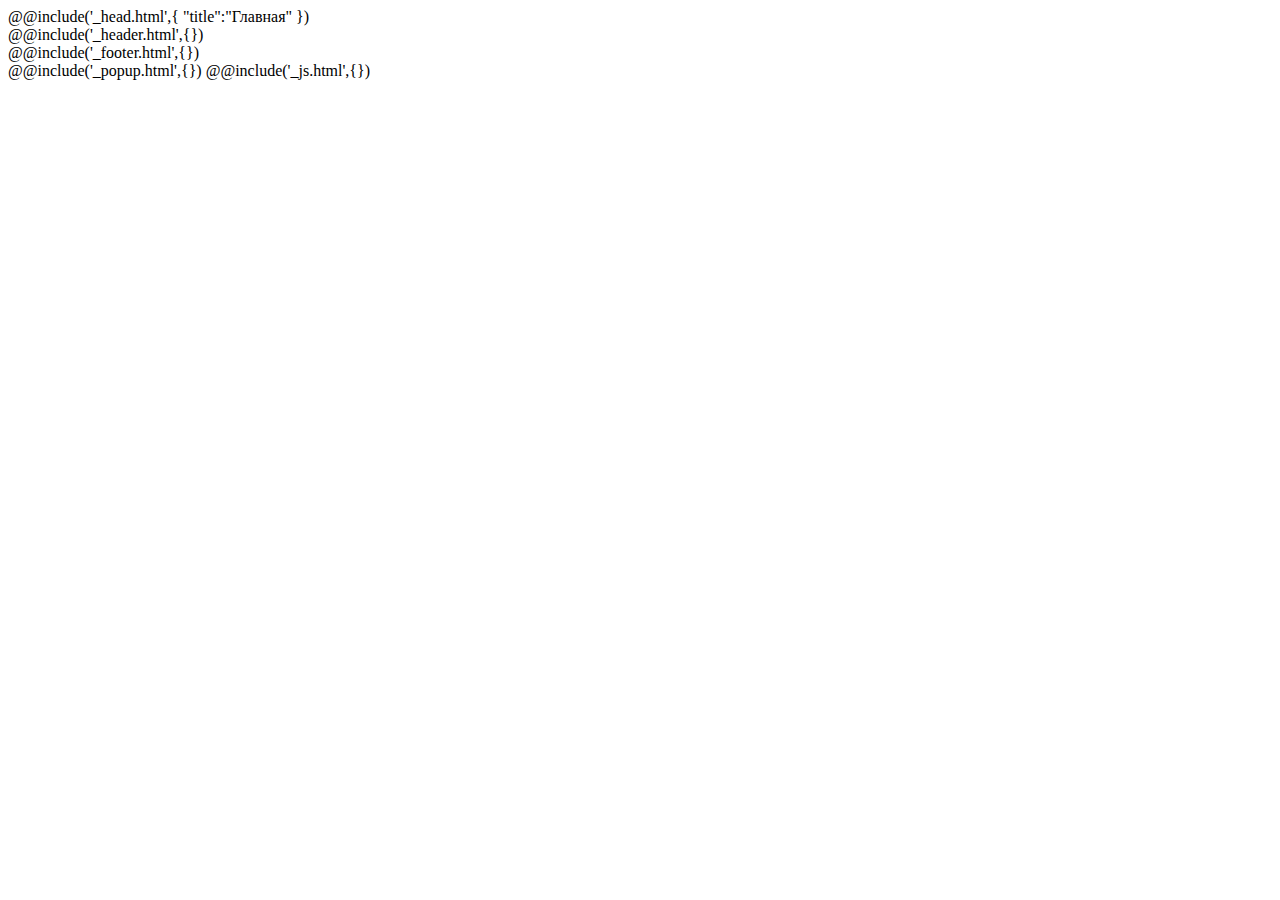
==== #src/index.html @ eb89595a "Стартовые файлы" ====
<!DOCTYPE html>
<html lang="ru">
@@include('_head.html',{
"title":"Главная"
})

<body>
	<div class="wrapper">
		@@include('_header.html',{})
		<main class="page">

			<!-- @@include('_slider-index.html',{}) -->

			<section id="about" class="about">
				<div class="_container">

				</div>
			</section>

			<section id="about" class="about">
				<div class="_container">

				</div>
			</section>

			<section id="about" class="about">
				<div class="_container">

				</div>
			</section> 

			<section id="about" class="about">
				<div class="_container">

				</div>
			</section>

		</main>
		@@include('_footer.html',{})
	</div>
	@@include('_popup.html',{})
	@@include('_js.html',{})
</body>

</html>
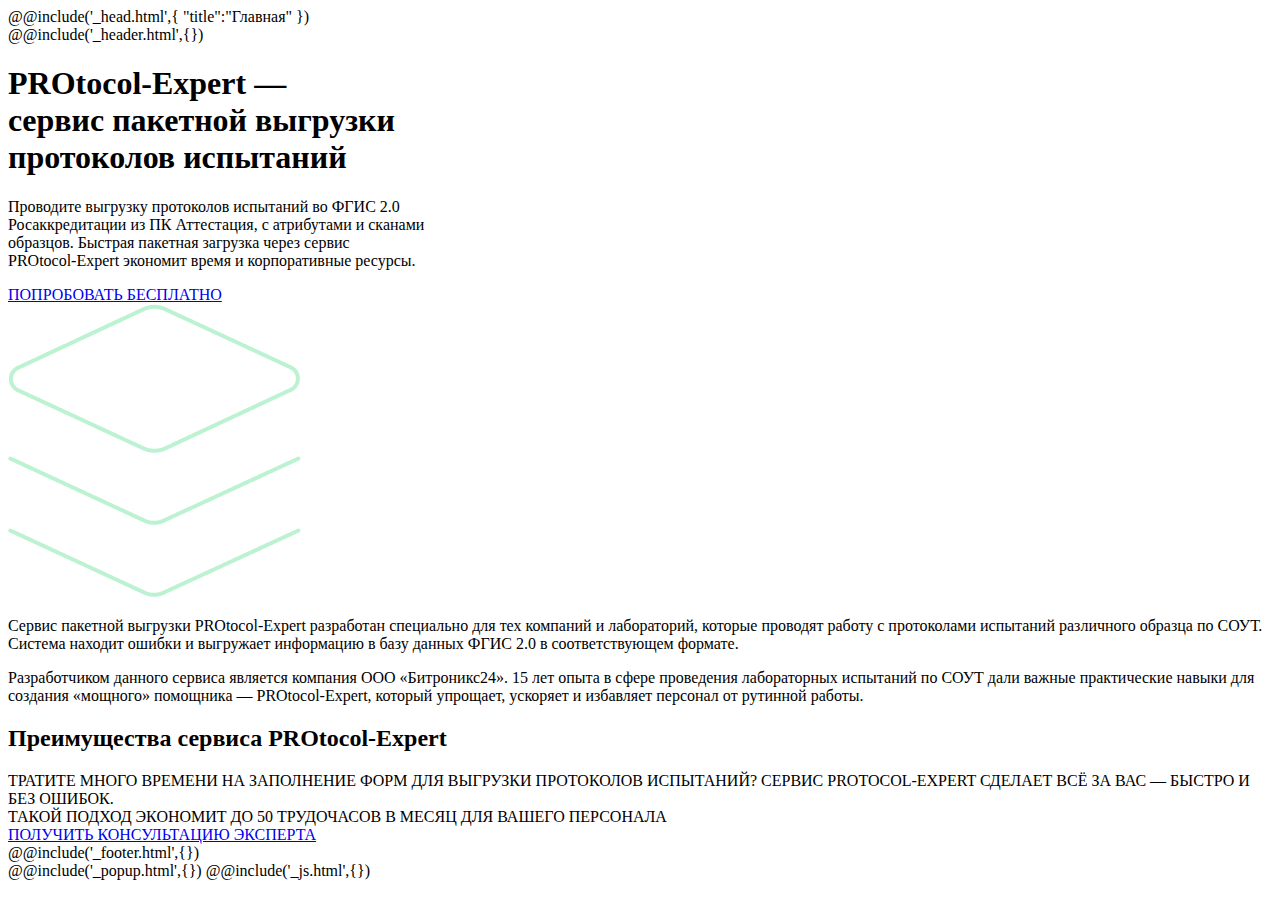
==== commit a431f656: "Шапка и несколко секций" ====
--- a/#src/index.html
+++ b/#src/index.html
@@ -13,25 +13,68 @@
 
 			<section id="about" class="about">
 				<div class="_container">
+					<h1 class="about__title">
+						PROtocol-Expert — <br>
+						cервис пакетной выгрузки <br>
+						протоколов испытаний
+					</h1>
+					<p class="about__subtitle">
+						Проводите выгрузку протоколов испытаний во ФГИС 2.0 <br>
+						Росаккредитации из ПК Аттестация, с атрибутами и сканами <br>
+						образцов. Быстрая пакетная загрузка через сервис <br>
+						PROtocol-Expert экономит время и корпоративные ресурсы.
+					</p>
+					<a href="#callback" class="about__link btn _popup-link">ПОПРОБОВАТЬ БЕСПЛАТНО</a>
+				</div>
+			</section>
+
+			<section id="service" class="service">
+				<div class="_container">
+					<div class="service__inner">
+						<div class="service__img">
+							<img src="img/about-service.jpg" alt="">
+						</div>
+						<div class="service__column">
+							<p class="service__text">
+								Сервис пакетной выгрузки <span>PROtocol-Expert</span> разработан специально для тех компаний и
+								лабораторий, которые
+								проводят работу с протоколами испытаний различного образца
+								по СОУТ. Система находит ошибки и выгружает информацию в базу данных ФГИС 2.0 в соответствующем формате.
+							</p>
+						</div>
+						<div class="service__column">
+							<p class="service__text">
+								Разработчиком данного сервиса является компания <span>ООО «Битроникс24»</span>. 15 лет опыта в сфере
+								проведения
+								лабораторных испытаний по СОУТ дали важные практические навыки для создания «мощного» помощника —
+								PROtocol-Expert, который упрощает, ускоряет и избавляет персонал от рутинной работы.
+							</p>
+						</div>
+					</div>
+				</div>
+			</section>
+
+			<section id="benefits" class="benefits">
+				<div class="_container">
+					<h2 class="benefits__title title">Преимущества сервиса PROtocol-Expert</h2>
+
+					<div class="benefits__inner">
+						<div class="benefits__column">
+
+						</div>
+					</div>
 
 				</div>
 			</section>
 
-			<section id="about" class="about">
+			<section id="consult" class="consult">
 				<div class="_container">
-
-				</div>
-			</section>
-
-			<section id="about" class="about">
-				<div class="_container">
-
-				</div>
-			</section> 
-
-			<section id="about" class="about">
-				<div class="_container">
-
+					<div class="consult__text">
+						ТРАТИТЕ МНОГО ВРЕМЕНИ НА ЗАПОЛНЕНИЕ ФОРМ ДЛЯ ВЫГРУЗКИ ПРОТОКОЛОВ ИСПЫТАНИЙ?
+						<span>СЕРВИС PROTOCOL-EXPERT СДЕЛАЕТ ВСЁ ЗА ВАС — БЫСТРО И БЕЗ ОШИБОК.</span> <br>
+						ТАКОЙ ПОДХОД ЭКОНОМИТ ДО 50 ТРУДОЧАСОВ В МЕСЯЦ ДЛЯ ВАШЕГО ПЕРСОНАЛА
+					</div>
+					<a href="#callback" class="consult__link btn _popup-link">ПОЛУЧИТЬ КОНСУЛЬТАЦИЮ ЭКСПЕРТА</a>
 				</div>
 			</section>
 
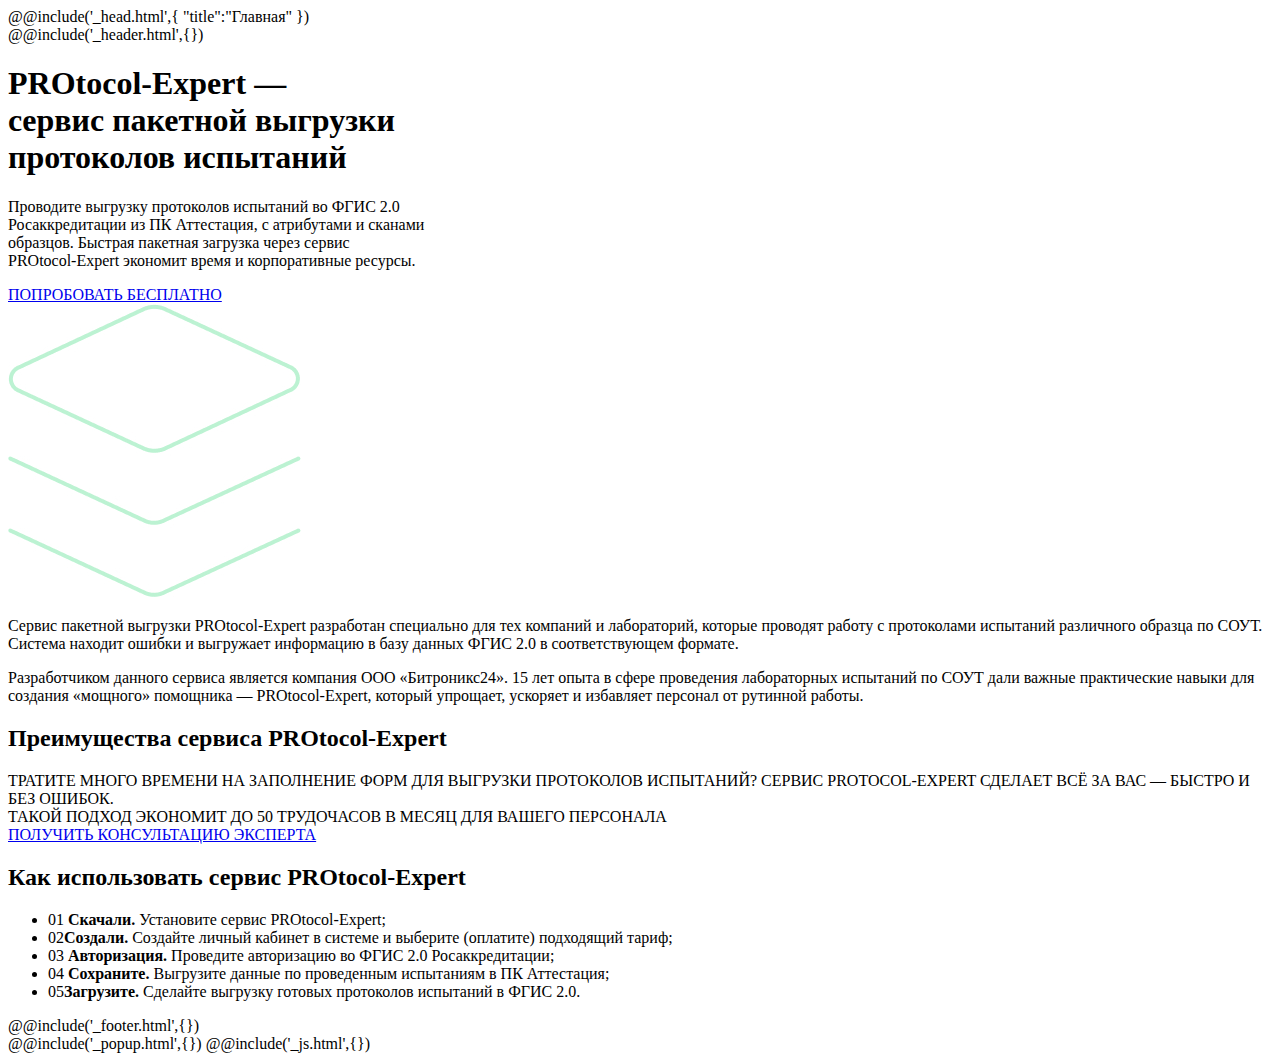
==== commit ee0dcdd6: "Секция и подвал" ====
--- a/#src/index.html
+++ b/#src/index.html
@@ -78,6 +78,39 @@
 				</div>
 			</section>
 
+			<section id="usage" class="usage">
+				<div class="_container">
+					<h2 class="usage__title title">Как использовать сервис PROtocol-Expert</h2>
+
+					<ul class="usage__list">
+						<li class="usage__list-item">
+							<span>01</span> <strong>Скачали.</strong> Установите сервис PROtocol-Expert;
+						</li>
+						<li class="usage__list-item">
+							<span>02</span><strong>Создали.</strong> Создайте личный кабинет в системе и выберите
+							(оплатите)
+							подходящий тариф;
+						</li>
+						<li class="usage__list-item">
+							<span>03</span> <strong>Авторизация.</strong> Проведите авторизацию во ФГИС 2.0 Росаккредитации;
+						</li>
+						<li class="usage__list-item">
+							<span>04</span> <strong>Сохраните.</strong> Выгрузите данные по проведенным испытаниям в ПК
+							Аттестация;
+						</li>
+						<li class="usage__list-item">
+							<span>05</span><strong>Загрузите.</strong> Сделайте выгрузку готовых протоколов испытаний в
+							ФГИС
+							2.0.
+						</li>
+					</ul>
+
+				</div>
+			</section>
+
+
+
+
 		</main>
 		@@include('_footer.html',{})
 	</div>
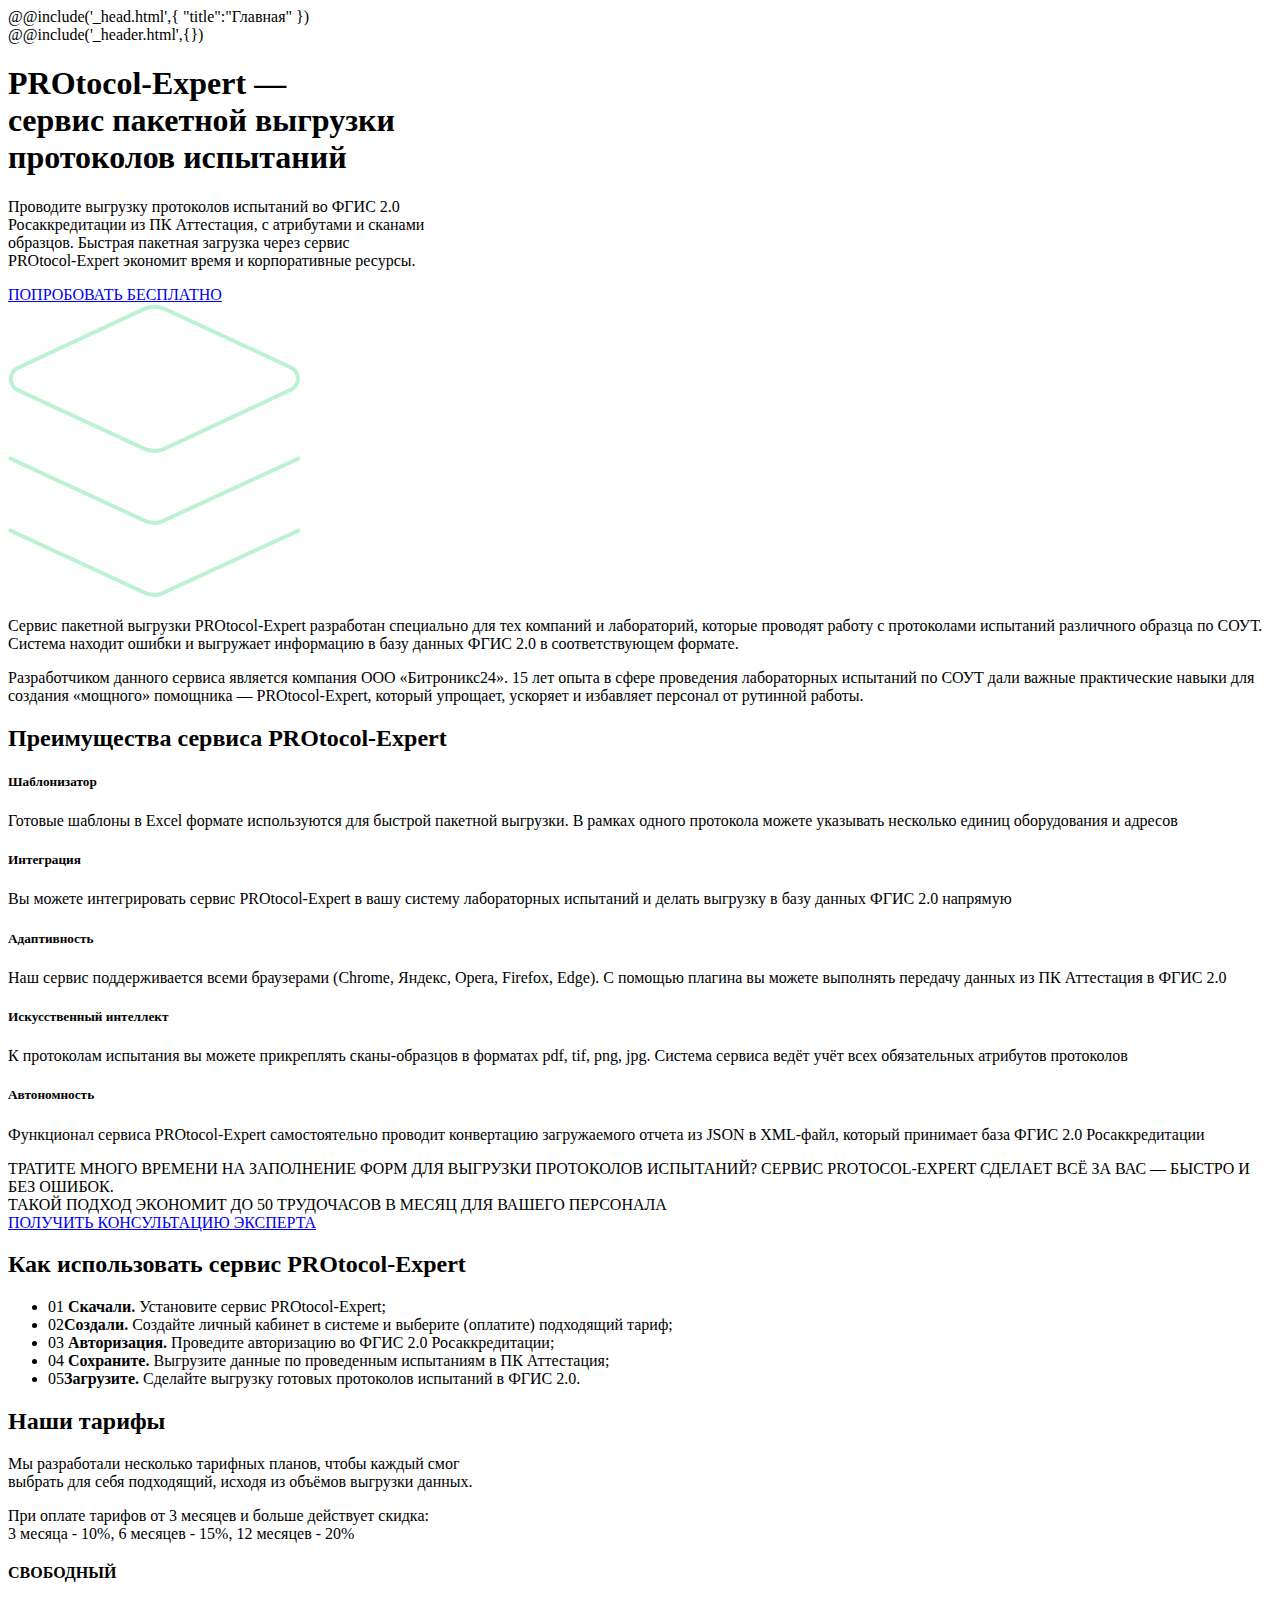
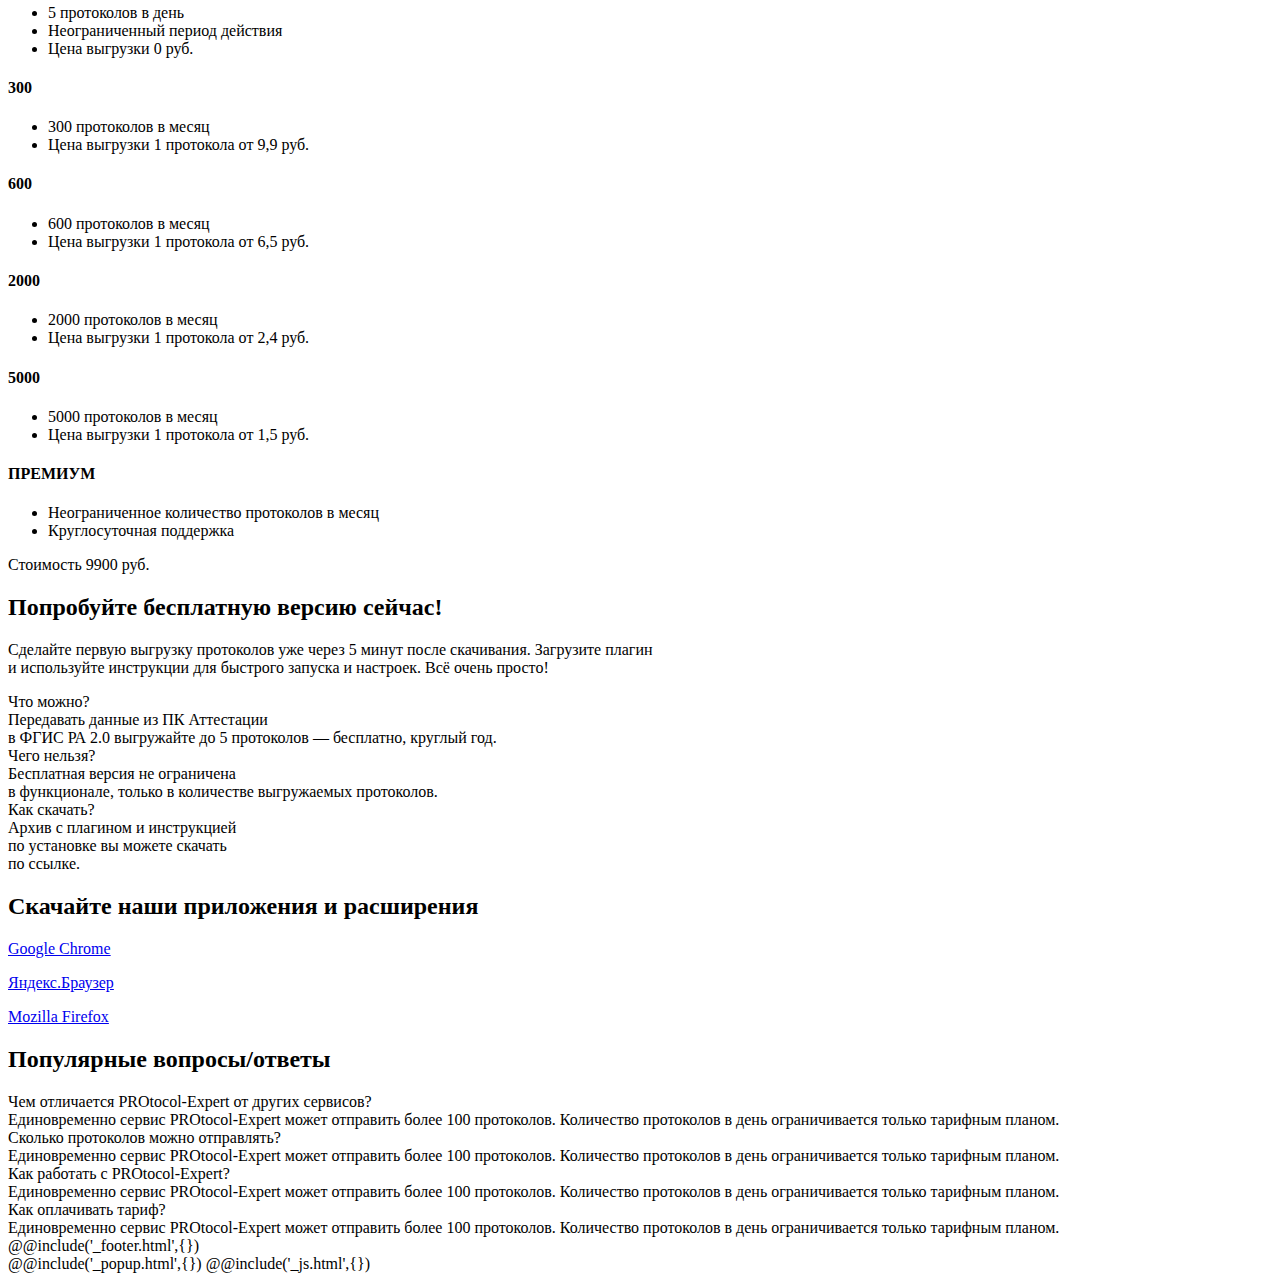
==== commit 15dd87b3: "Секция Популярные вопросы" ====
--- a/#src/index.html
+++ b/#src/index.html
@@ -59,9 +59,51 @@
 					<h2 class="benefits__title title">Преимущества сервиса PROtocol-Expert</h2>
 
 					<div class="benefits__inner">
-						<div class="benefits__column">
-
-						</div>
+
+						<div class="benefits__card">
+							<span class="benefits__card-icon benefits__card-icon-01"></span>
+							<h5 class="benefits__card-title">Шаблонизатор</h5>
+							<p class="benefits__card-text">
+								Готовые шаблоны в Excel формате используются для быстрой пакетной выгрузки. В рамках одного протокола
+								можете указывать несколько единиц оборудования и адресов
+							</p>
+						</div>
+
+						<div class="benefits__card">
+							<span class="benefits__card-icon benefits__card-icon-02"></span>
+							<h5 class="benefits__card-title">Интеграция</h5>
+							<p class="benefits__card-text">
+								Вы можете интегрировать сервис PROtocol-Expert в вашу систему лабораторных испытаний
+								и делать выгрузку в базу данных ФГИС 2.0 напрямую
+							</p>
+						</div>
+
+						<div class="benefits__card">
+							<span class="benefits__card-icon benefits__card-icon-03"></span>
+							<h5 class="benefits__card-title">Адаптивность</h5>
+							<p class="benefits__card-text">
+								Наш сервис поддерживается всеми браузерами (Chrome, Яндекс, Opera, Firefox, Edge).
+								С помощью плагина вы можете выполнять передачу данных из ПК Аттестация в ФГИС 2.0 </p>
+						</div>
+
+						<div class="benefits__card">
+							<span class="benefits__card-icon benefits__card-icon-04"></span>
+							<h5 class="benefits__card-title">Искусственный интеллект</h5>
+							<p class="benefits__card-text">
+								К протоколам испытания вы можете прикреплять сканы-образцов в форматах pdf, tif, png, jpg. Система
+								сервиса ведёт учёт всех обязательных атрибутов протоколов
+							</p>
+						</div>
+
+						<div class="benefits__card">
+							<span class="benefits__card-icon benefits__card-icon-05"></span>
+							<h5 class="benefits__card-title">Автономность</h5>
+							<p class="benefits__card-text">
+								Функционал сервиса PROtocol-Expert самостоятельно проводит конвертацию загружаемого отчета из JSON в
+								XML-файл, который принимает база ФГИС 2.0 Росаккредитации
+							</p>
+						</div>
+
 					</div>
 
 				</div>
@@ -108,7 +150,207 @@
 				</div>
 			</section>
 
-
+			<section id="tariffs" class="tariffs">
+				<div class="_container">
+
+					<h2 class="tariffs__title title">Наши тарифы</h2>
+					<p class="tariffs__subtitle">
+						Мы разработали несколько тарифных планов, чтобы каждый смог <br>
+						выбрать для себя подходящий, исходя из объёмов выгрузки данных.
+					</p>
+					<p class="tariffs__subtitle">
+						При оплате тарифов от 3 месяцев и больше действует скидка: <br>
+						3 месяца - <span>10%</span>, 6 месяцев - <span>15%</span>, 12 месяцев - <span>20%</span>
+					</p>
+
+					<div class="tariffs__inner">
+
+						<div class="tariffs__column">
+							<div class="tariffs__card white">
+								<h4 class="tariffs__card-title">СВОБОДНЫЙ</h4>
+								<ul class="tariffs__card-list">
+									<li class="tariffs__card-list-item">5 протоколов в день</li>
+									<li class="tariffs__card-list-item">Неограниченный период действия</li>
+									<li class="tariffs__card-list-item">Цена выгрузки 0 руб. </li>
+								</ul>
+							</div>
+						</div>
+
+						<div class="tariffs__column">
+							<div class="tariffs__card">
+								<h4 class="tariffs__card-title">300</h4>
+								<ul class="tariffs__card-list">
+									<li class="tariffs__card-list-item">300 протоколов в месяц</li>
+									<li class="tariffs__card-list-item">Цена выгрузки 1 протокола от 9,9 руб.</li>
+								</ul>
+							</div>
+						</div>
+
+						<div class="tariffs__column">
+							<div class="tariffs__card">
+								<h4 class="tariffs__card-title">600</h4>
+								<ul class="tariffs__card-list">
+									<li class="tariffs__card-list-item">600 протоколов в месяц</li>
+									<li class="tariffs__card-list-item">Цена выгрузки 1 протокола от 6,5 руб.</li>
+								</ul>
+							</div>
+						</div>
+
+						<div class="tariffs__column">
+							<div class="tariffs__card">
+								<h4 class="tariffs__card-title">2000</h4>
+								<ul class="tariffs__card-list">
+									<li class="tariffs__card-list-item">2000 протоколов в месяц</li>
+									<li class="tariffs__card-list-item">Цена выгрузки 1 протокола от 2,4 руб.</li>
+								</ul>
+							</div>
+						</div>
+
+						<div class="tariffs__column">
+							<div class="tariffs__card">
+								<h4 class="tariffs__card-title">5000</h4>
+								<ul class="tariffs__card-list">
+									<li class="tariffs__card-list-item">5000 протоколов в месяц</li>
+									<li class="tariffs__card-list-item">Цена выгрузки 1 протокола от 1,5 руб.</li>
+								</ul>
+							</div>
+						</div>
+
+						<div class="tariffs__column">
+							<div class="tariffs__card green">
+								<h4 class="tariffs__card-title">ПРЕМИУМ</h4>
+								<ul class="tariffs__card-list">
+									<li class="tariffs__card-list-item">
+										Неограниченное количество
+										протоколов в месяц
+									</li>
+									<li class="tariffs__card-list-item">Круглосуточная поддержка</li>
+								</ul>
+								<p class="tariffs__card-price">Стоимость 9900 руб.</p>
+							</div>
+						</div>
+
+					</div>
+
+				</div>
+			</section>
+
+			<section id="free-version" class="free-version">
+				<div class="_container">
+
+					<div class="free-version__descp">
+
+						<h2 class="free-version__title title">Попробуйте бесплатную версию сейчас!</h2>
+						<p class="free-version__subtitle">
+							Сделайте первую выгрузку протоколов уже через 5 минут после скачивания. Загрузите плагин <br>
+							и используйте инструкции для быстрого запуска и настроек. Всё очень просто!
+						</p>
+
+						<div class="free-version__inner">
+							<div class="free-version__column">
+								<div class="free-version__cardText">
+									<span class="free-version__cardText-icon"></span>
+									<div class="free-version__cardText-text">
+										<span>Что можно?</span> <br>
+										Передавать данные из ПК Аттестации <br>
+										в ФГИС РА 2.0 выгружайте до 5 протоколов — бесплатно, круглый
+										год.
+									</div>
+								</div>
+							</div>
+
+							<div class="free-version__column">
+								<div class="free-version__cardText">
+									<span class="free-version__cardText-icon"></span>
+									<div class="free-version__cardText-text">
+										<span>Чего нельзя?</span> <br>
+										Бесплатная версия не ограничена <br>
+										в функционале, только в количестве выгружаемых протоколов.
+									</div>
+								</div>
+							</div>
+
+							<div class="free-version__column">
+								<div class="free-version__cardText">
+									<span class="free-version__cardText-icon"></span>
+									<div class="free-version__cardText-text">
+										<span>Как скачать?</span> <br>
+										Архив с плагином и инструкцией <br>
+										по установке вы можете скачать <br>
+										по ссылке.
+									</div>
+								</div>
+							</div>
+						</div>
+
+						<h2 class="free-version__load-title title">Скачайте наши приложения и расширения</h2>
+
+						<div class="free-version__inner-load">
+							<a href="#" class="free-version__loadCard">
+								<span class="free-version__loadCard-icon free-version__loadCard-icon-01"></span>
+								<p class="free-version__loadCard-text">Google Chrome</p>
+							</a>
+
+							<a href="#" class="free-version__loadCard">
+								<span class="free-version__loadCard-icon free-version__loadCard-icon-02"></span>
+								<p class="free-version__loadCard-text">Яндекс.Браузер</p>
+							</a>
+
+							<a href="#" class="free-version__loadCard">
+								<span class="free-version__loadCard-icon free-version__loadCard-icon-03"></span>
+								<p class="free-version__loadCard-text">Mozilla Firefox</p>
+							</a>
+						</div>
+
+					</div>
+
+				</div>
+			</section>
+
+
+			<section id="popular" class="popular">
+				<div class="_container">
+					<h2 class="popular__title title">Популярные вопросы/ответы</h2>
+
+					<div class="popular__spollers-block spollers-block" data-spollers data-one-spoller>
+						<div class="popular__spollers-block-item spollers-block__item">
+							<div class="popular__spollers-block-title spollers-block__title" data-spoller>Чем отличается
+								PROtocol-Expert от других сервисов?</div>
+							<div class="popular__spollers-block-body spollers-block__body">
+								Единовременно сервис PROtocol-Expert может отправить более 100 протоколов. Количество протоколов в день
+								ограничивается только тарифным планом.
+							</div>
+						</div>
+
+						<div class="popular__spollers-block-item spollers-block__item">
+							<div class="popular__spollers-block-title spollers-block__title" data-spoller>Сколько протоколов можно
+								отправлять?</div>
+							<div class="popular__spollers-block-body spollers-block__body">
+								Единовременно сервис PROtocol-Expert может отправить более 100 протоколов. Количество протоколов в день
+								ограничивается только тарифным планом.
+							</div>
+						</div>
+
+						<div class="popular__spollers-block-item spollers-block__item">
+							<div class="popular__spollers-block-title spollers-block__title" data-spoller>Как работать с
+								PROtocol-Expert?</div>
+							<div class="popular__spollers-block-body spollers-block__body">
+								Единовременно сервис PROtocol-Expert может отправить более 100 протоколов. Количество протоколов в день
+								ограничивается только тарифным планом.
+							</div>
+						</div>
+
+						<div class="popular__spollers-block-item spollers-block__item">
+							<div class="popular__spollers-block-title spollers-block__title" data-spoller>Как оплачивать тариф?</div>
+							<div class="popular__spollers-block-body spollers-block__body">
+								Единовременно сервис PROtocol-Expert может отправить более 100 протоколов. Количество протоколов в день
+								ограничивается только тарифным планом.
+							</div>
+						</div>
+					</div>
+
+				</div>
+			</section>
 
 
 		</main>
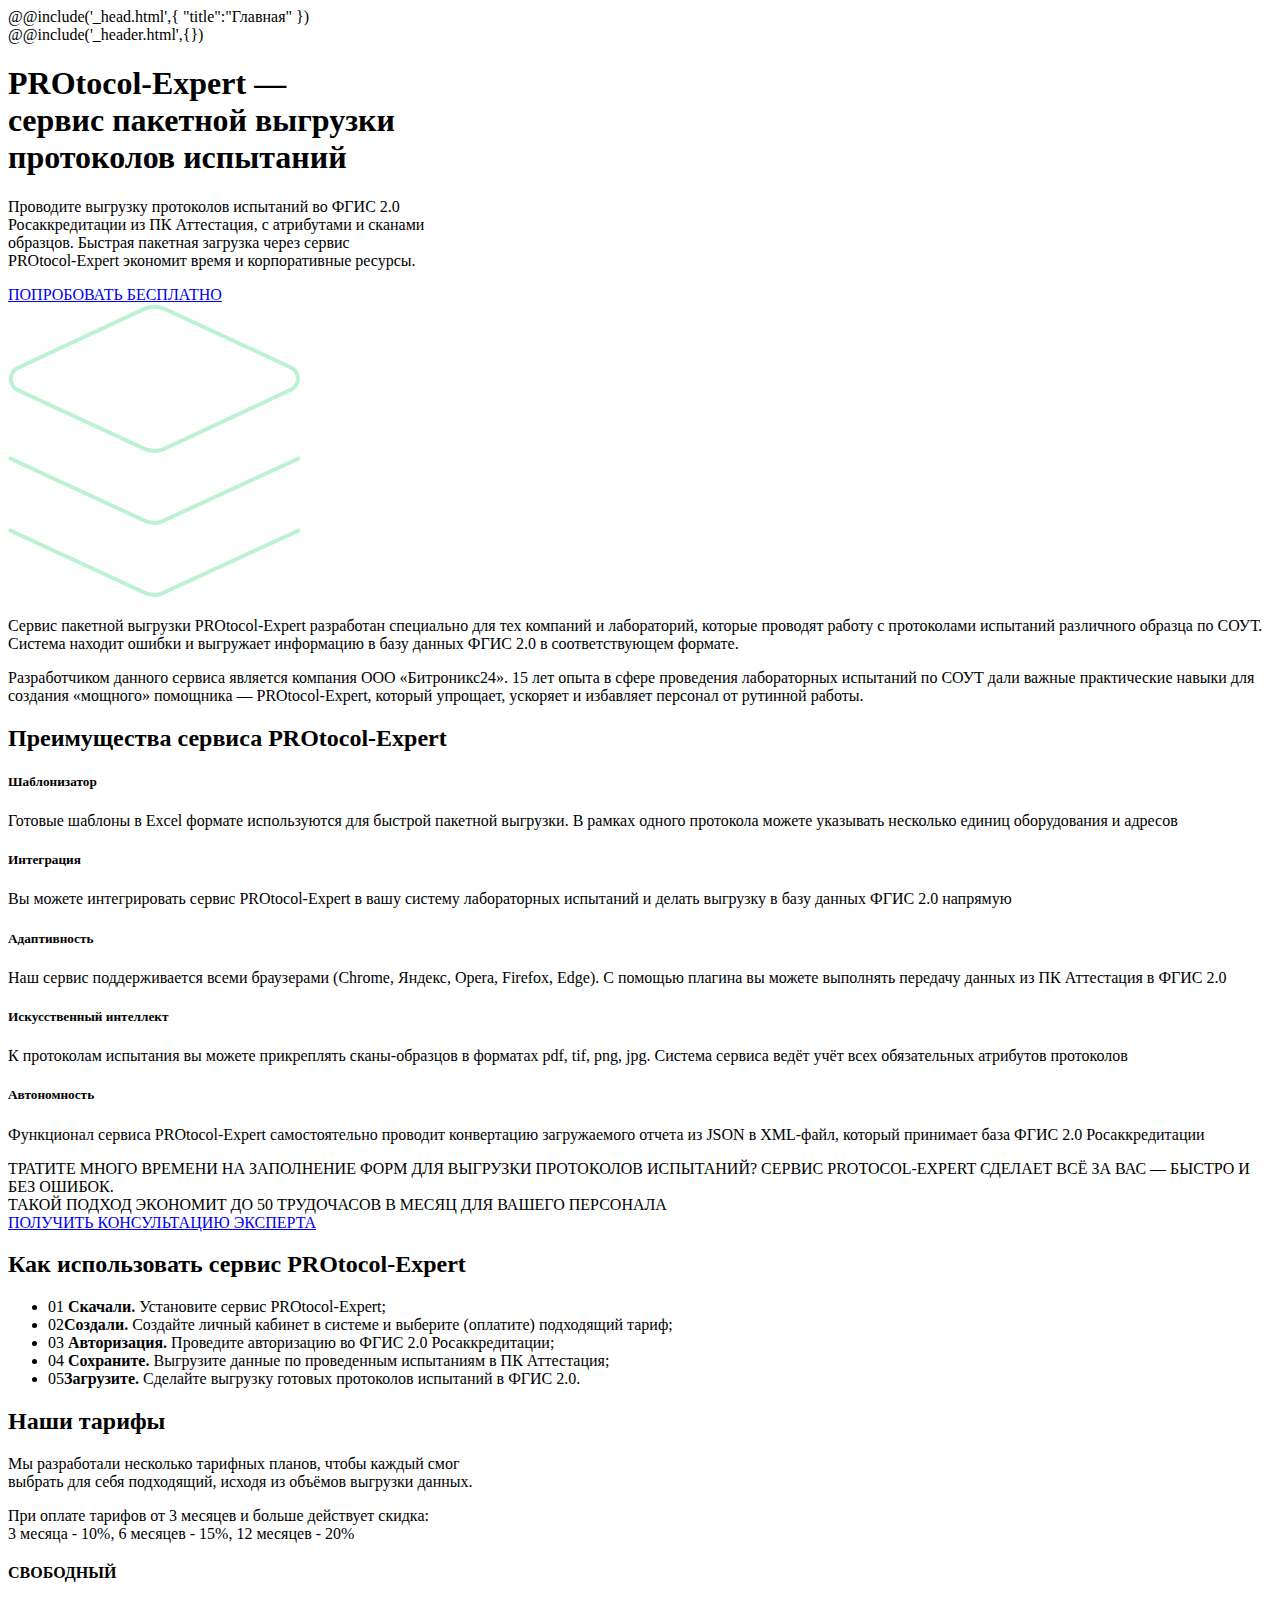
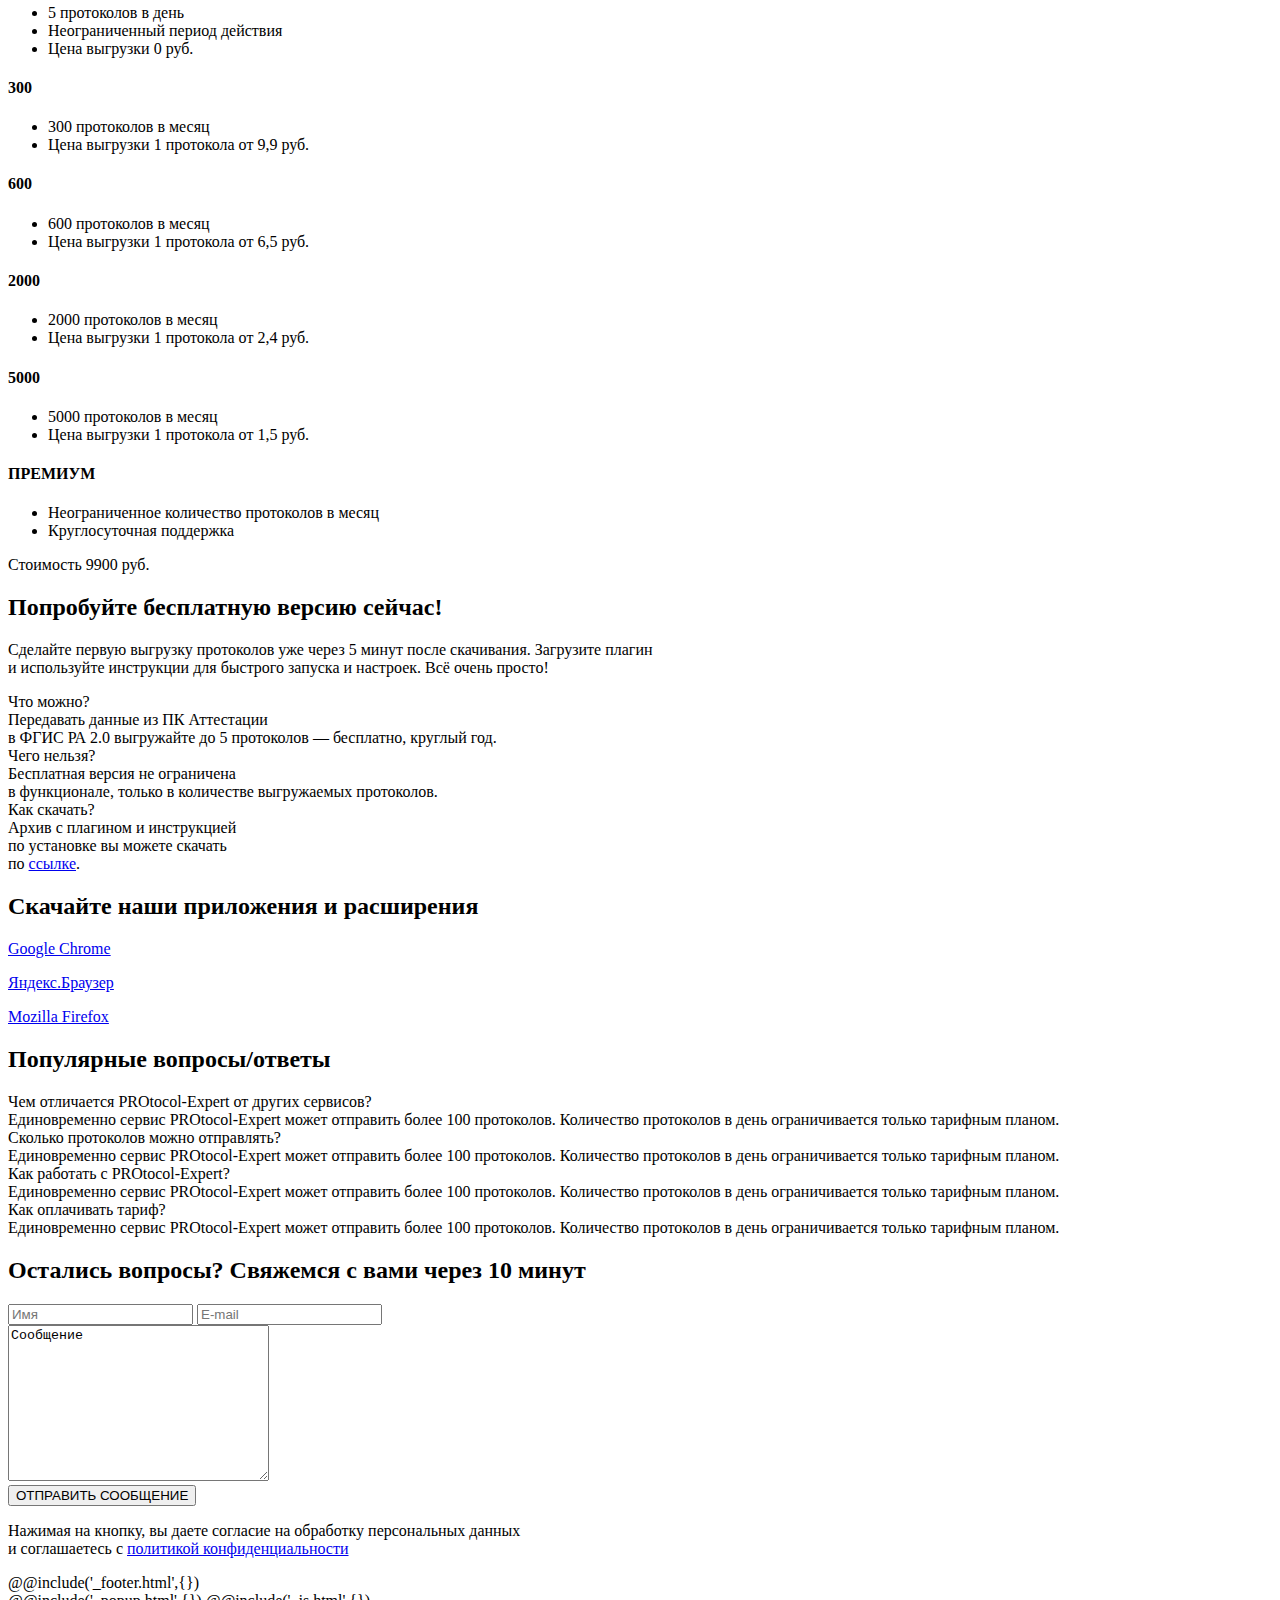
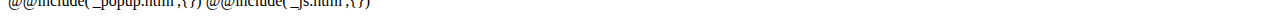
==== commit e37427c7: "Сверстал пк версию" ====
--- a/#src/index.html
+++ b/#src/index.html
@@ -249,7 +249,7 @@
 						<div class="free-version__inner">
 							<div class="free-version__column">
 								<div class="free-version__cardText">
-									<span class="free-version__cardText-icon"></span>
+									<span class="free-version__cardText-icon free-version__cardText-icon-01"></span>
 									<div class="free-version__cardText-text">
 										<span>Что можно?</span> <br>
 										Передавать данные из ПК Аттестации <br>
@@ -261,7 +261,7 @@
 
 							<div class="free-version__column">
 								<div class="free-version__cardText">
-									<span class="free-version__cardText-icon"></span>
+									<span class="free-version__cardText-icon free-version__cardText-icon-02"></span>
 									<div class="free-version__cardText-text">
 										<span>Чего нельзя?</span> <br>
 										Бесплатная версия не ограничена <br>
@@ -272,12 +272,12 @@
 
 							<div class="free-version__column">
 								<div class="free-version__cardText">
-									<span class="free-version__cardText-icon"></span>
+									<span class="free-version__cardText-icon free-version__cardText-icon-03"></span>
 									<div class="free-version__cardText-text">
 										<span>Как скачать?</span> <br>
 										Архив с плагином и инструкцией <br>
 										по установке вы можете скачать <br>
-										по ссылке.
+										по <a href="#">ссылке</a>.
 									</div>
 								</div>
 							</div>
@@ -352,6 +352,38 @@
 				</div>
 			</section>
 
+			<section id="request" class="request">
+				<div class="_container">
+					<h2 class="request__title title">Остались вопросы? Свяжемся с вами через 10 минут</h2>
+
+					<form action="#" class="request__form">
+
+						<div class="request__form-inner">
+							<div class="request__form-column">
+								<input autocomplete="off" type="text" name="form[]" data-error="Заполните поля" placeholder="Имя"
+									class="request__form-column-input input">
+								<input autocomplete="off" type="text" name="form[]" data-error="Заполните поля" placeholder="E-mail"
+									class="request__form-column-input input">
+							</div>
+
+							<div class="request__form-column">
+								<textarea class="request__form-column-textarea input" name="" id="" cols="30"
+									rows="10">Сообщение</textarea>
+							</div>
+						</div>
+
+						<button type="submit" class="request__form-btn btn">ОТПРАВИТЬ СООБЩЕНИЕ</button>
+
+						<p class="request__form-policy">
+							Нажимая на кнопку, вы даете согласие на обработку персональных данных <br>
+							и соглашаетесь c <a href="#">политикой конфиденциальности</a>
+						</p>
+
+					</form>
+
+				</div>
+			</section>
+
 
 		</main>
 		@@include('_footer.html',{})
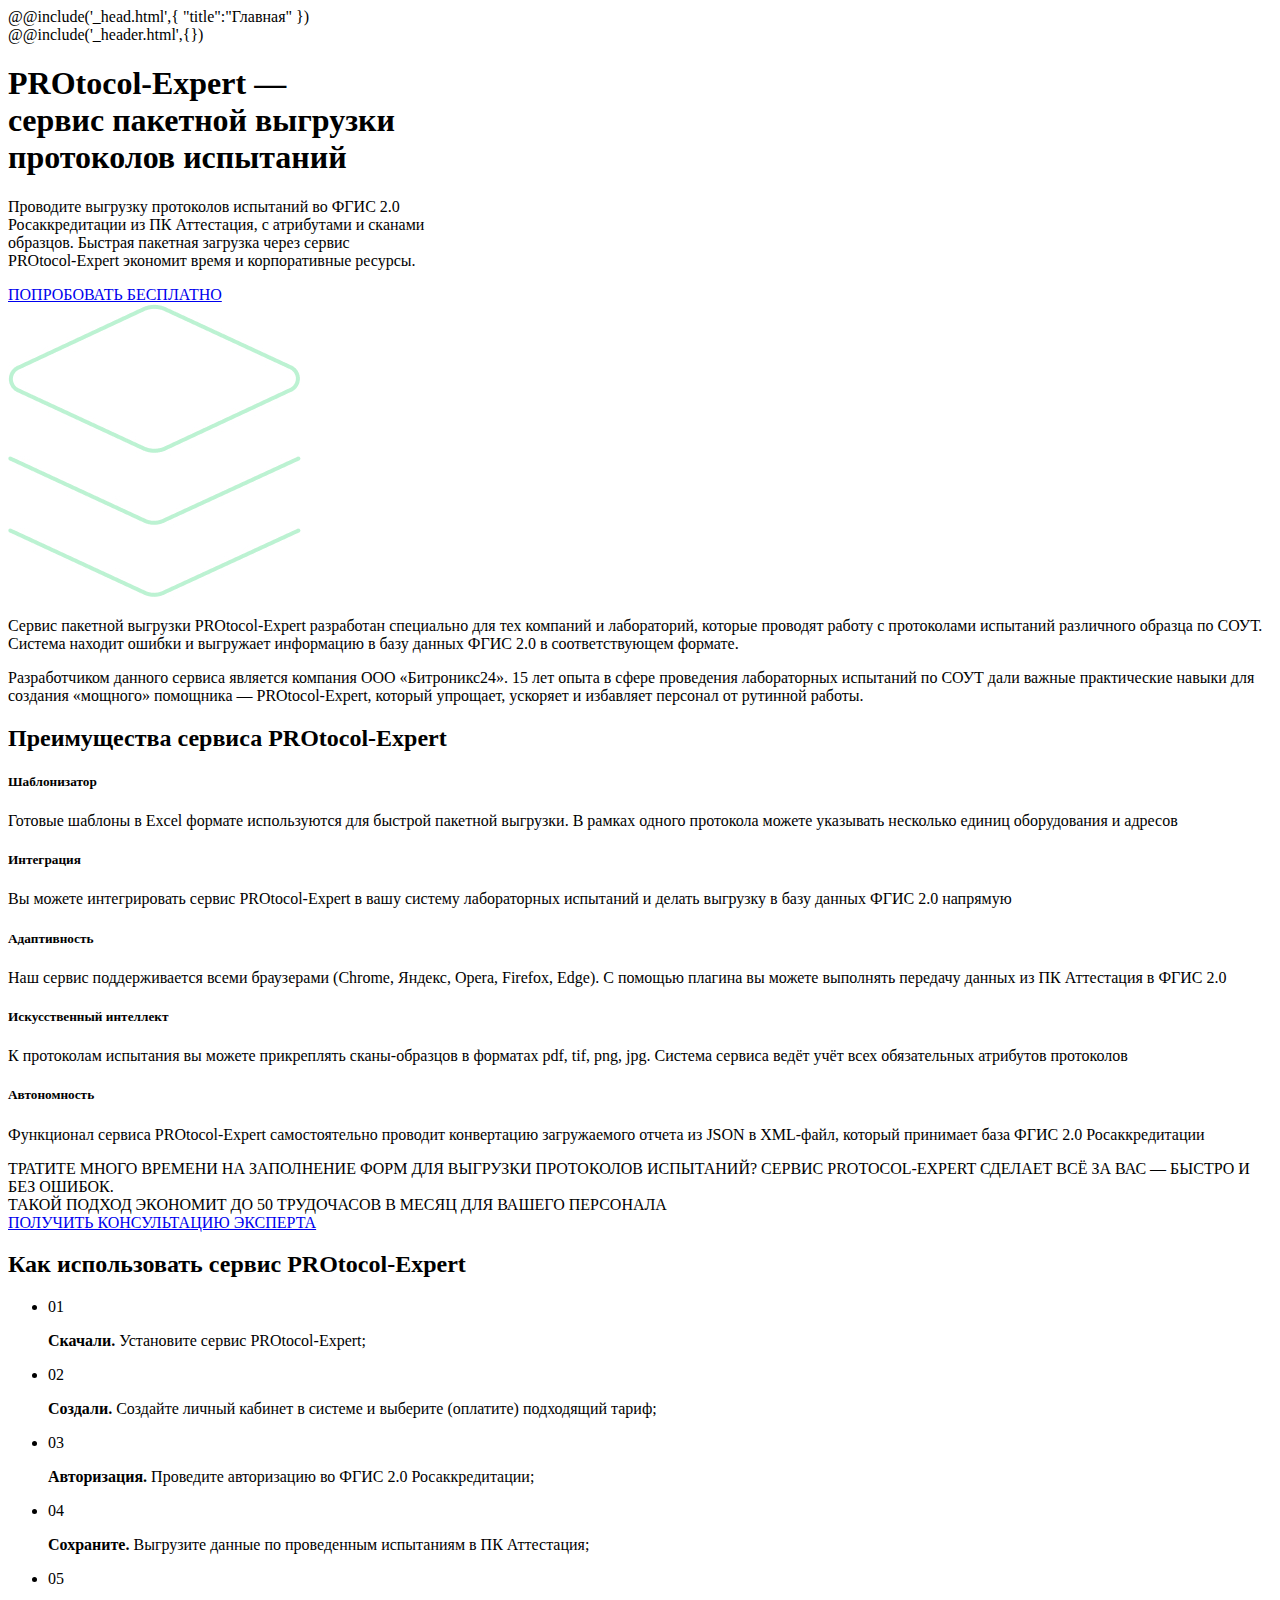
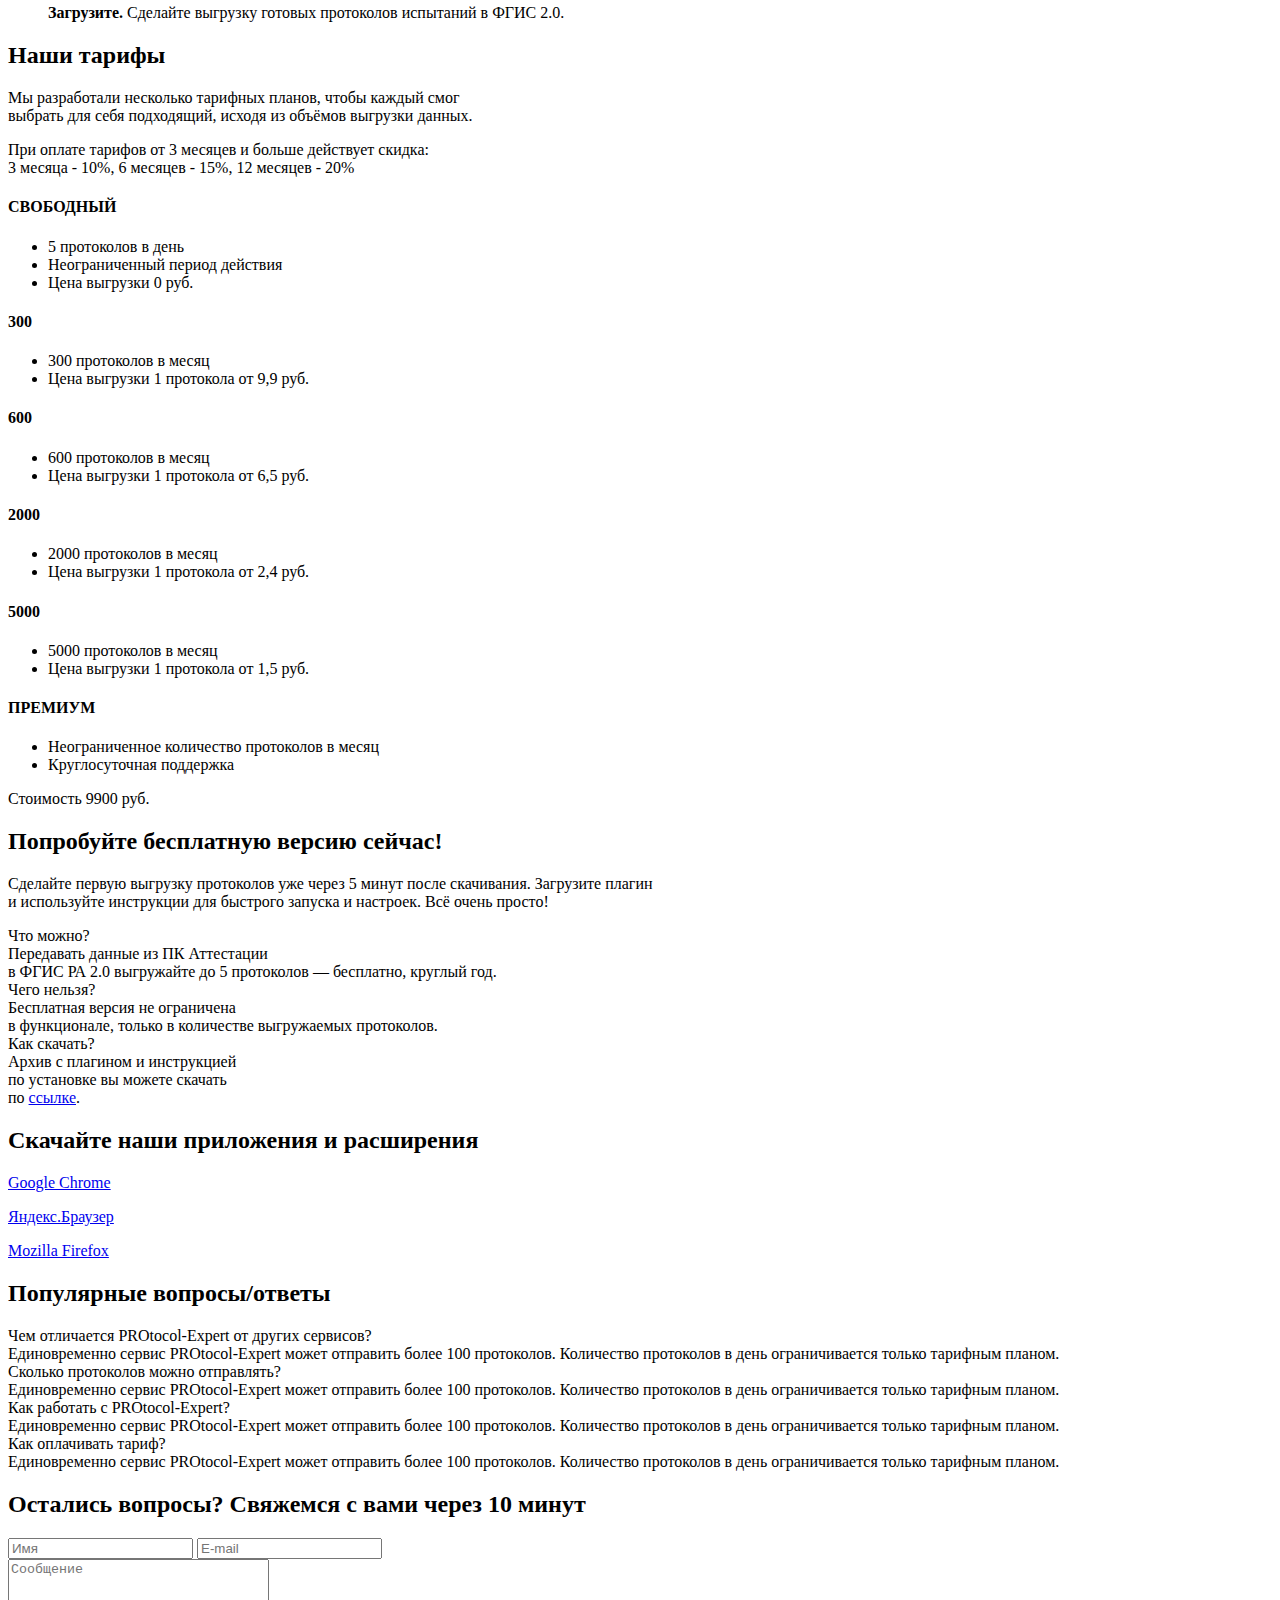
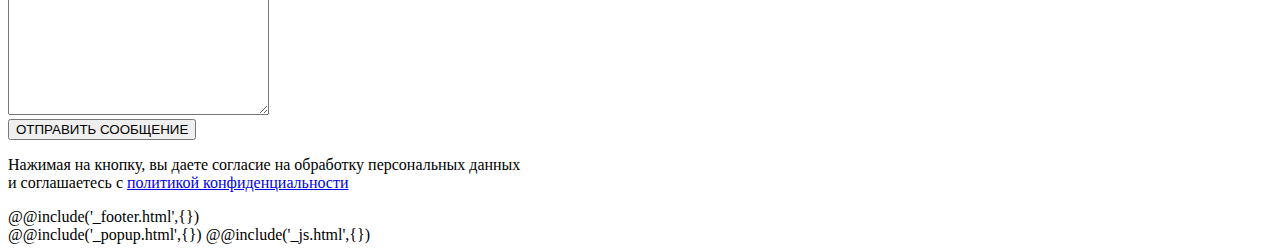
==== commit b8ac642c: "Адаптив сайта" ====
--- a/#src/index.html
+++ b/#src/index.html
@@ -12,6 +12,7 @@
 			<!-- @@include('_slider-index.html',{}) -->
 
 			<section id="about" class="about">
+				<div class="about__nuar_blk nuar_blk"></div>
 				<div class="_container">
 					<h1 class="about__title">
 						PROtocol-Expert — <br>
@@ -126,24 +127,32 @@
 
 					<ul class="usage__list">
 						<li class="usage__list-item">
-							<span>01</span> <strong>Скачали.</strong> Установите сервис PROtocol-Expert;
+							<span>01</span>
+							<p class="usage__list-item-text"><strong>Скачали.</strong> Установите сервис PROtocol-Expert;</p>
 						</li>
 						<li class="usage__list-item">
-							<span>02</span><strong>Создали.</strong> Создайте личный кабинет в системе и выберите
-							(оплатите)
-							подходящий тариф;
+							<span>02</span>
+							<p class="usage__list-item-text"><strong>Создали.</strong> Создайте личный кабинет в системе и выберите
+								(оплатите)
+								подходящий тариф;</p>
 						</li>
 						<li class="usage__list-item">
-							<span>03</span> <strong>Авторизация.</strong> Проведите авторизацию во ФГИС 2.0 Росаккредитации;
+							<span>03</span>
+							<p class="usage__list-item-text"><strong>Авторизация.</strong> Проведите авторизацию во ФГИС 2.0
+								Росаккредитации;</p>
 						</li>
 						<li class="usage__list-item">
-							<span>04</span> <strong>Сохраните.</strong> Выгрузите данные по проведенным испытаниям в ПК
-							Аттестация;
+							<span>04</span>
+							<p class="usage__list-item-text"><strong>Сохраните.</strong> Выгрузите данные по проведенным испытаниям в
+								ПК
+								Аттестация;</p>
 						</li>
 						<li class="usage__list-item">
-							<span>05</span><strong>Загрузите.</strong> Сделайте выгрузку готовых протоколов испытаний в
-							ФГИС
-							2.0.
+							<span>05</span>
+							<p class="usage__list-item-text"><strong>Загрузите.</strong> Сделайте выгрузку готовых протоколов
+								испытаний в
+								ФГИС
+								2.0.</p>
 						</li>
 					</ul>
 
@@ -367,8 +376,8 @@
 							</div>
 
 							<div class="request__form-column">
-								<textarea class="request__form-column-textarea input" name="" id="" cols="30"
-									rows="10">Сообщение</textarea>
+								<textarea class="request__form-column-textarea input" placeholder="Сообщение" name="" id="" cols="30"
+									rows="10"></textarea>
 							</div>
 						</div>
 
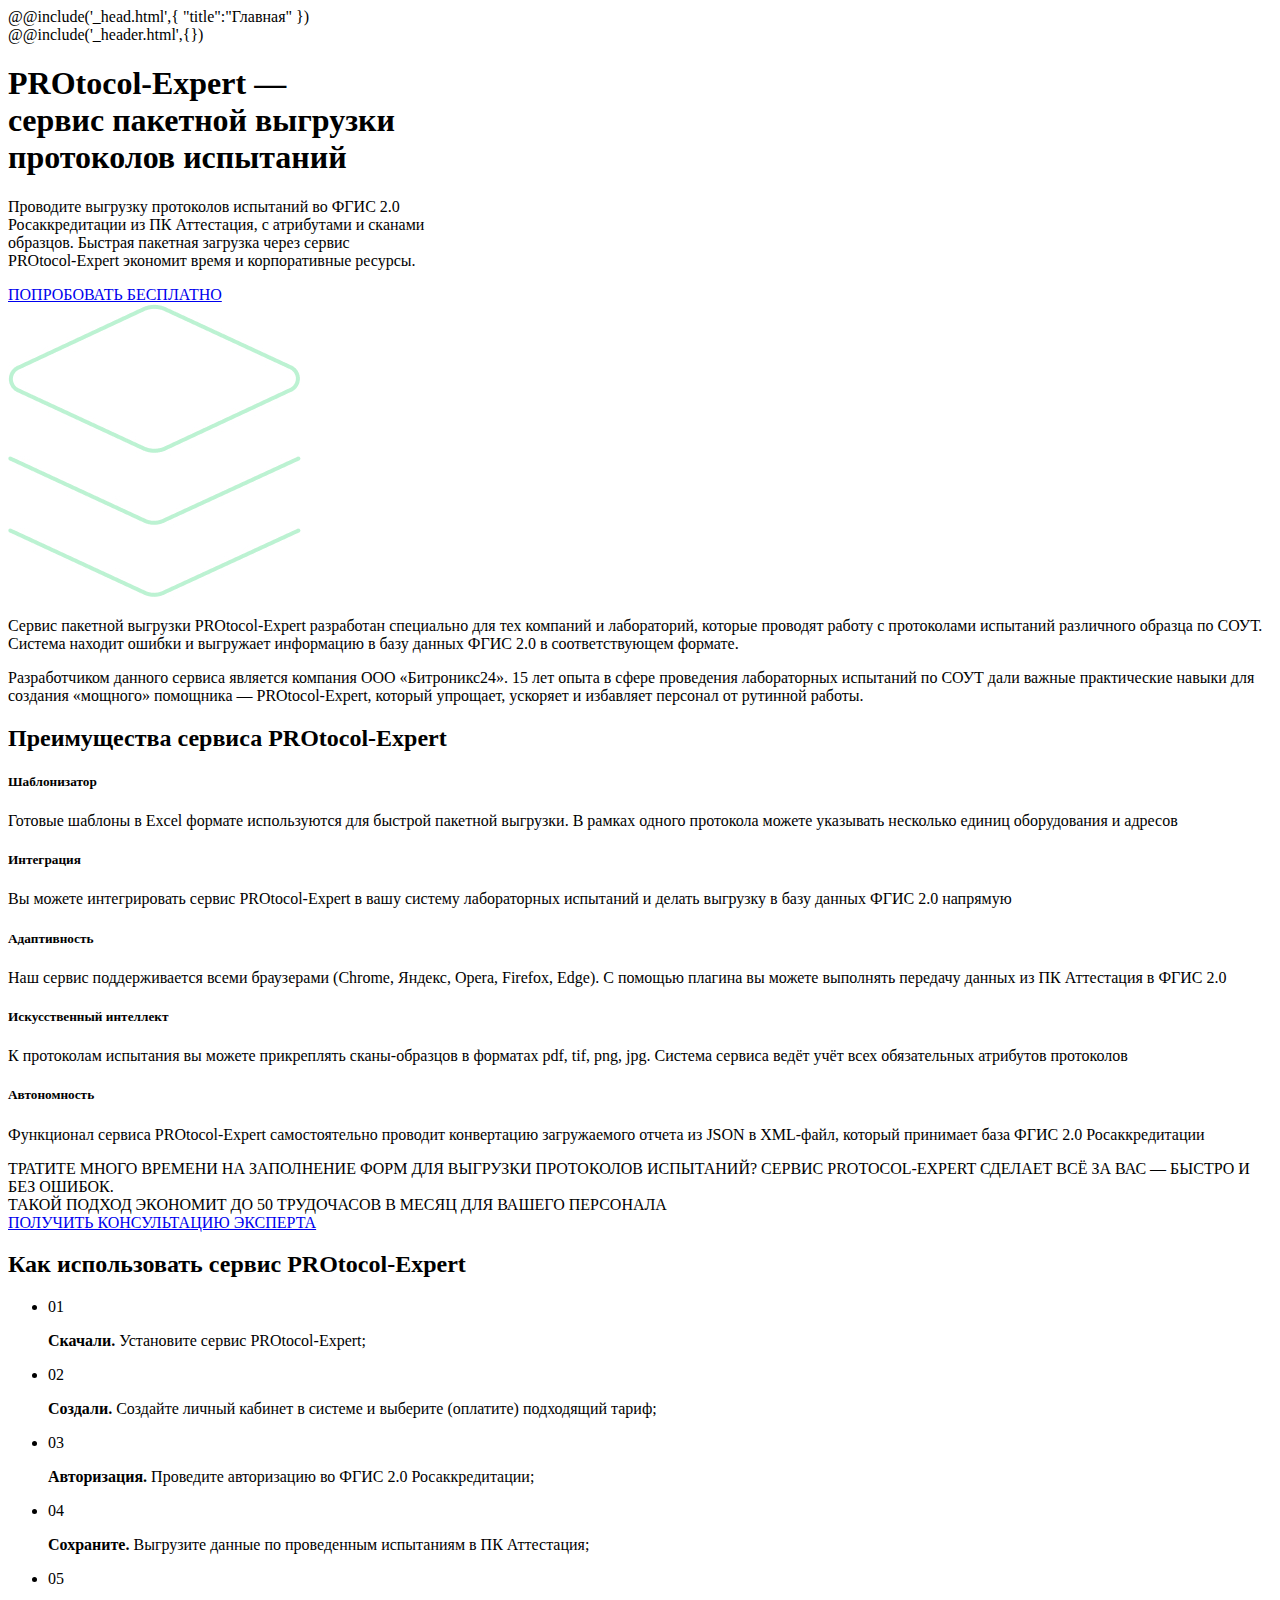
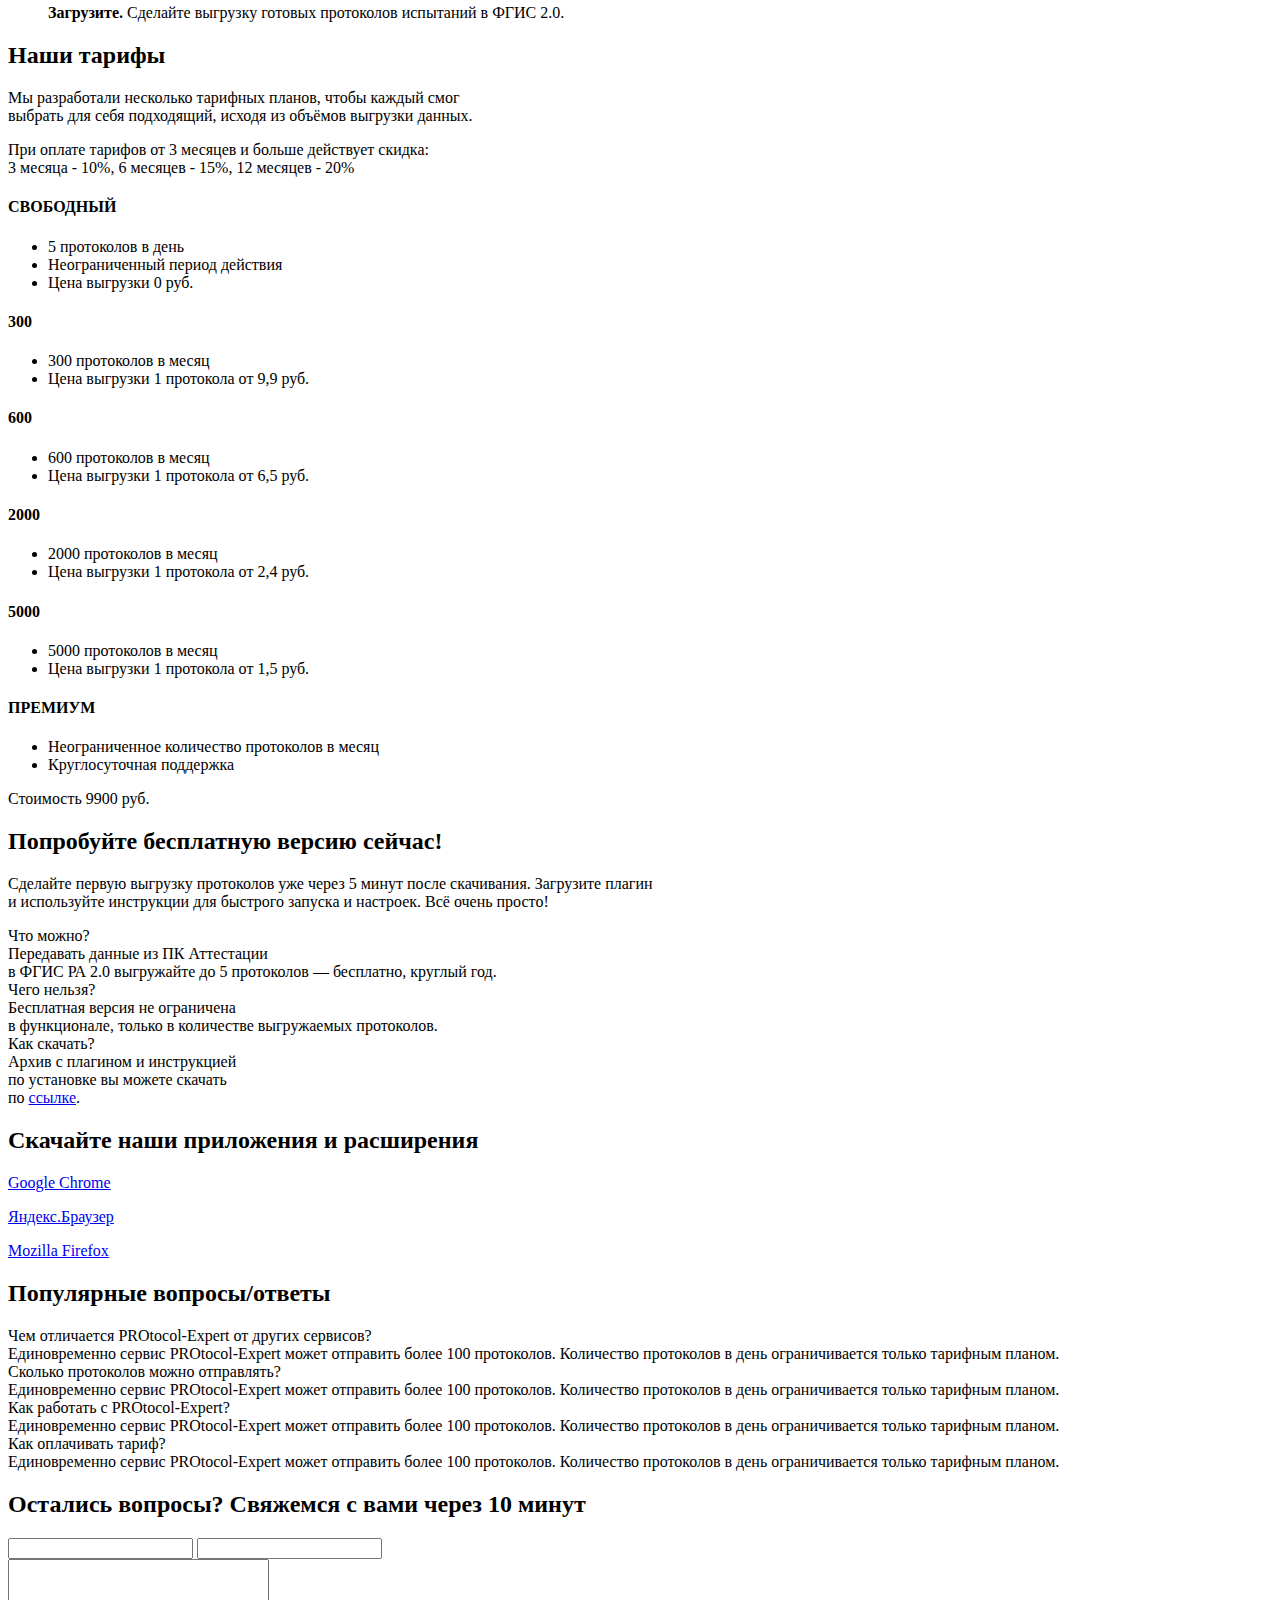
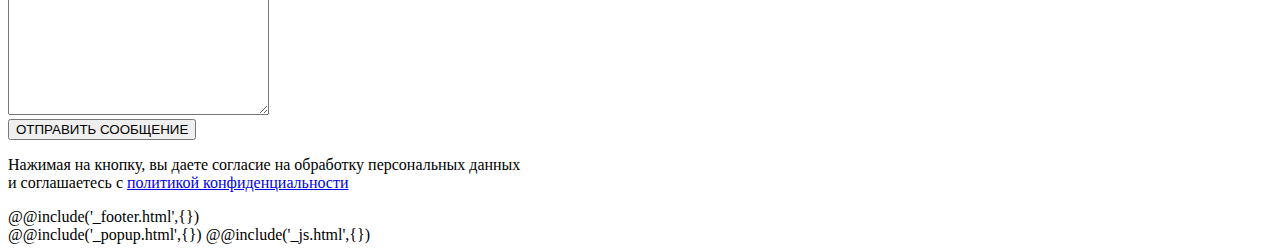
==== commit 57718f76: "Якорные ссылки" ====
--- a/#src/index.html
+++ b/#src/index.html
@@ -8,8 +8,6 @@
 	<div class="wrapper">
 		@@include('_header.html',{})
 		<main class="page">
-
-			<!-- @@include('_slider-index.html',{}) -->
 
 			<section id="about" class="about">
 				<div class="about__nuar_blk nuar_blk"></div>
@@ -111,6 +109,7 @@
 			</section>
 
 			<section id="consult" class="consult">
+				<div class="consult__nuar_blk nuar_blk"></div>
 				<div class="_container">
 					<div class="consult__text">
 						ТРАТИТЕ МНОГО ВРЕМЕНИ НА ЗАПОЛНЕНИЕ ФОРМ ДЛЯ ВЫГРУЗКИ ПРОТОКОЛОВ ИСПЫТАНИЙ?
@@ -365,23 +364,24 @@
 				<div class="_container">
 					<h2 class="request__title title">Остались вопросы? Свяжемся с вами через 10 минут</h2>
 
-					<form action="#" class="request__form">
+					<form action="#" class="request__form" id="form_in_foot">
 
 						<div class="request__form-inner">
 							<div class="request__form-column">
-								<input autocomplete="off" type="text" name="form[]" data-error="Заполните поля" placeholder="Имя"
-									class="request__form-column-input input">
-								<input autocomplete="off" type="text" name="form[]" data-error="Заполните поля" placeholder="E-mail"
-									class="request__form-column-input input">
+								<input type="text" name="name" data-value="Имя" class="request__form-column-input input">
+
+								<input type="text" name="mail" data-value="E-mail*" class="request__form-column-input input _email">
 							</div>
 
 							<div class="request__form-column">
-								<textarea class="request__form-column-textarea input" placeholder="Сообщение" name="" id="" cols="30"
+								<textarea name="message" class="request__form-column-textarea input" data-value="Сообщение" cols="30"
 									rows="10"></textarea>
 							</div>
 						</div>
 
-						<button type="submit" class="request__form-btn btn">ОТПРАВИТЬ СООБЩЕНИЕ</button>
+						<button type="submit" class="request__form-btn form__btn btn _send_btn" data-formid="form_in_foot"
+							data-msg="Заявка на консультацию">ОТПРАВИТЬ
+							СООБЩЕНИЕ</button>
 
 						<p class="request__form-policy">
 							Нажимая на кнопку, вы даете согласие на обработку персональных данных <br>
